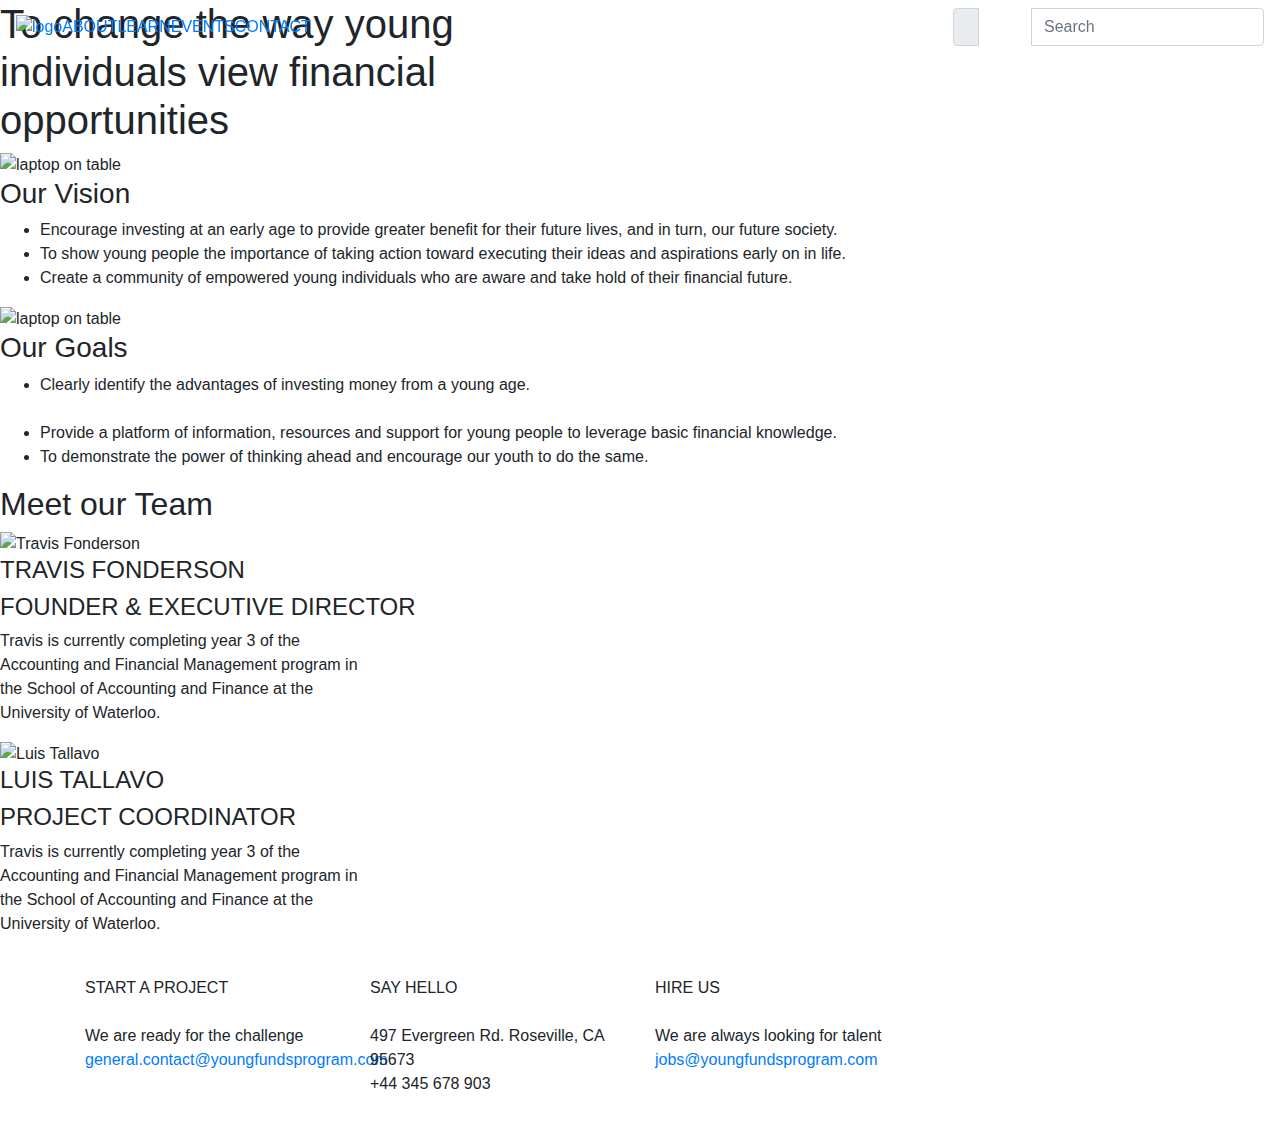
==== about.html @ 74aa373b "v2" ====
<!DOCTYPE html>
<html>
<head>
  <!-- fonts -->
  <link href="https://fonts.googleapis.com/css?family=Lato|Nunito+Sans" rel="stylesheet">
  <!-- icons -->
  <link rel="stylesheet" href="https://use.fontawesome.com/releases/v5.8.1/css/all.css" integrity="sha384-50oBUHEmvpQ+1lW4y57PTFmhCaXp0ML5d60M1M7uH2+nqUivzIebhndOJK28anvf" crossorigin="anonymous">
  <!-- Bootstrap -->
    <link rel="stylesheet" href="https://stackpath.bootstrapcdn.com/bootstrap/4.3.1/css/bootstrap.min.css" integrity="sha384-ggOyR0iXCbMQv3Xipma34MD+dH/1fQ784/j6cY/iJTQUOhcWr7x9JvoRxT2MZw1T" crossorigin="anonymous">
  <!-- css -->
  <link rel="stylesheet" type="text/css" href="about.css">
  <meta name="viewport" content="width=device-width, initial-scale=1">
  <title>Young funds</title>
</head>

<body>

  <!-- navbar -->
  <nav class="navbar navbar-expand-sm fixed-top">
    <a href="index.html"> <img src="images/logo.png" alt="logo"></a>
    <ul class="navbar-nav mr-auto">
      <li class="nav-item">
        <a class="active" href="about.html">ABOUT</a>
      </li>
      <li class="nav-item">
        <a href="learn.html">LEARN</a>
      </li>
      <li class="nav-item">
      <a href="yfp-events.html">EVENTS</a>
      </li>
      <li class="nav-item">
        <a href="yfp-contacts.html">CONTACT</a>
      </li>
    </ul>
    <form class="form-inline">
    <div class="input-group">
      <div id="search-btn-container" class="input-group-prepend">
        <span class="input-group-text" id="basic-addon1">
          <i class="fa fa-search fa-lg" aria-hidden="true"></i>
        </span>
      </div>
      <input type="text" class="form-control" id="search-bar" placeholder="Search">
    </div>
  </form>
</nav>

  <!-- header -->
  <div class="head">
    <h1>To change the way young <br>
      individuals view financial <br>
      opportunities
    </h1>
  </div>
  <!-- Our Vision -->
  <div class="vision">
    <img src="images/about2.png" alt="laptop on table">
    <h3> Our Vision </h3>
    <ul>
      <li>Encourage investing at an early age to provide greater benefit for their future lives,
        and in turn, our future society. </li>
        <li>To show young people the importance of taking action toward executing their ideas
          and aspirations early on in life. </li>
          <li>Create a community of empowered young individuals who are aware and take hold
            of their financial future. </li>
          </ul>
        </div>

        <!-- Our Goals -->
        <div class="goals">
          <img src="images/about3.png" alt="laptop on table">
          <h3> Our Goals </h3>
          <ul>
            <li>Clearly identify the advantages of investing money from a young age.</li> <br>
            <li>Provide a platform of information, resources and support for young people to
              leverage basic financial knowledge.</li>
              <li>To demonstrate the power of thinking ahead and encourage our youth to do the same. </li>
            </ul>
          </div>

          <!-- Meet the team -->

          <h2>Meet our Team </h2>
<div class="team">
  <div class="travis">
    <figure>
    <img src="images/about4.png" alt="Travis Fonderson">
    <figcaption>
    <h4> TRAVIS FONDERSON </h4>
    <h4> FOUNDER & EXECUTIVE DIRECTOR </h4>
    <p> Travis is currently completing year 3 of the <br>
      Accounting and Financial Management program in <br>
      the School of Accounting and Finance at the <br>
      University of Waterloo.
    </p>
    <div class="travissocial">
      <a href="https://twitter.com/yfp_official"><i class="fab fa-twitter fa-lg"></i></a>
      <a href="https://www.facebook.com/yfpcanada/"><i class="fab fa-facebook-f fa-lg"></i></a>
      <a href="https://www.linkedin.com/in/travis-fonderson/"><i class="fab fa-linkedin-in fa-lg"></i></a>
    </div>
  </figcaption>
    <figure>
  </div>
  <div class="luis">
    <figure>
    <img src="images/about5.png" alt="Luis Tallavo">
    <figcaption>
    <h4> LUIS TALLAVO </h4>
    <h4> PROJECT COORDINATOR </h4>
    <p> Travis is currently completing year 3 of the <br>
      Accounting and Financial Management program in <br>
      the School of Accounting and Finance at the <br>
      University of Waterloo.
    </p>
    <div class="luissocial">
    <a href="https://twitter.com/yfp_official"><i class="fab fa-twitter fa-lg"></i></a>
    <a href="https://www.facebook.com/yfpcanada/"><i class="fab fa-facebook-f fa-lg"></i></a>
    <a href="https://www.linkedin.com/in/luistallavo/"><i class="fab fa-linkedin-in fa-lg"></i></a>
    </div>
  </figcaption>
  </figure>
    </div>

</div>

<!--- Footer section -->
<div class=" Footer">
  <div class="container">
    <div class="row py-4">
      <div class="col-lg-3">
        <p>START A PROJECT<br><br> We are ready for the challenge <br>
          <a href="mailto:general.contact@youngfundsprogram.com">general.contact@youngfundsprogram.com</a>
        </p>
      </div>
      <div class="col-lg-3">
        <p>SAY HELLO<br><br> 497 Evergreen Rd. Roseville, CA 95673 <br> +44 345 678 903</p>
      </div>
      <div class="col-lg-3">
        <p>HIRE US <br><br> We are always looking for talent <br>
          <a href="mailto:jobs@youngfundsprogram.com">jobs@youngfundsprogram.com</a>
        </p>
      </div>
      <div class="col-lg-3 social">
        <i class="fab fa-facebook-f fa-lg"></i>
        <i class="fab fa-twitter fa-lg"></i>
        <i class="fab fa-instagram fa-lg"></i>
      </div>
    </div>
  </div>
</div>

</body>
</html>
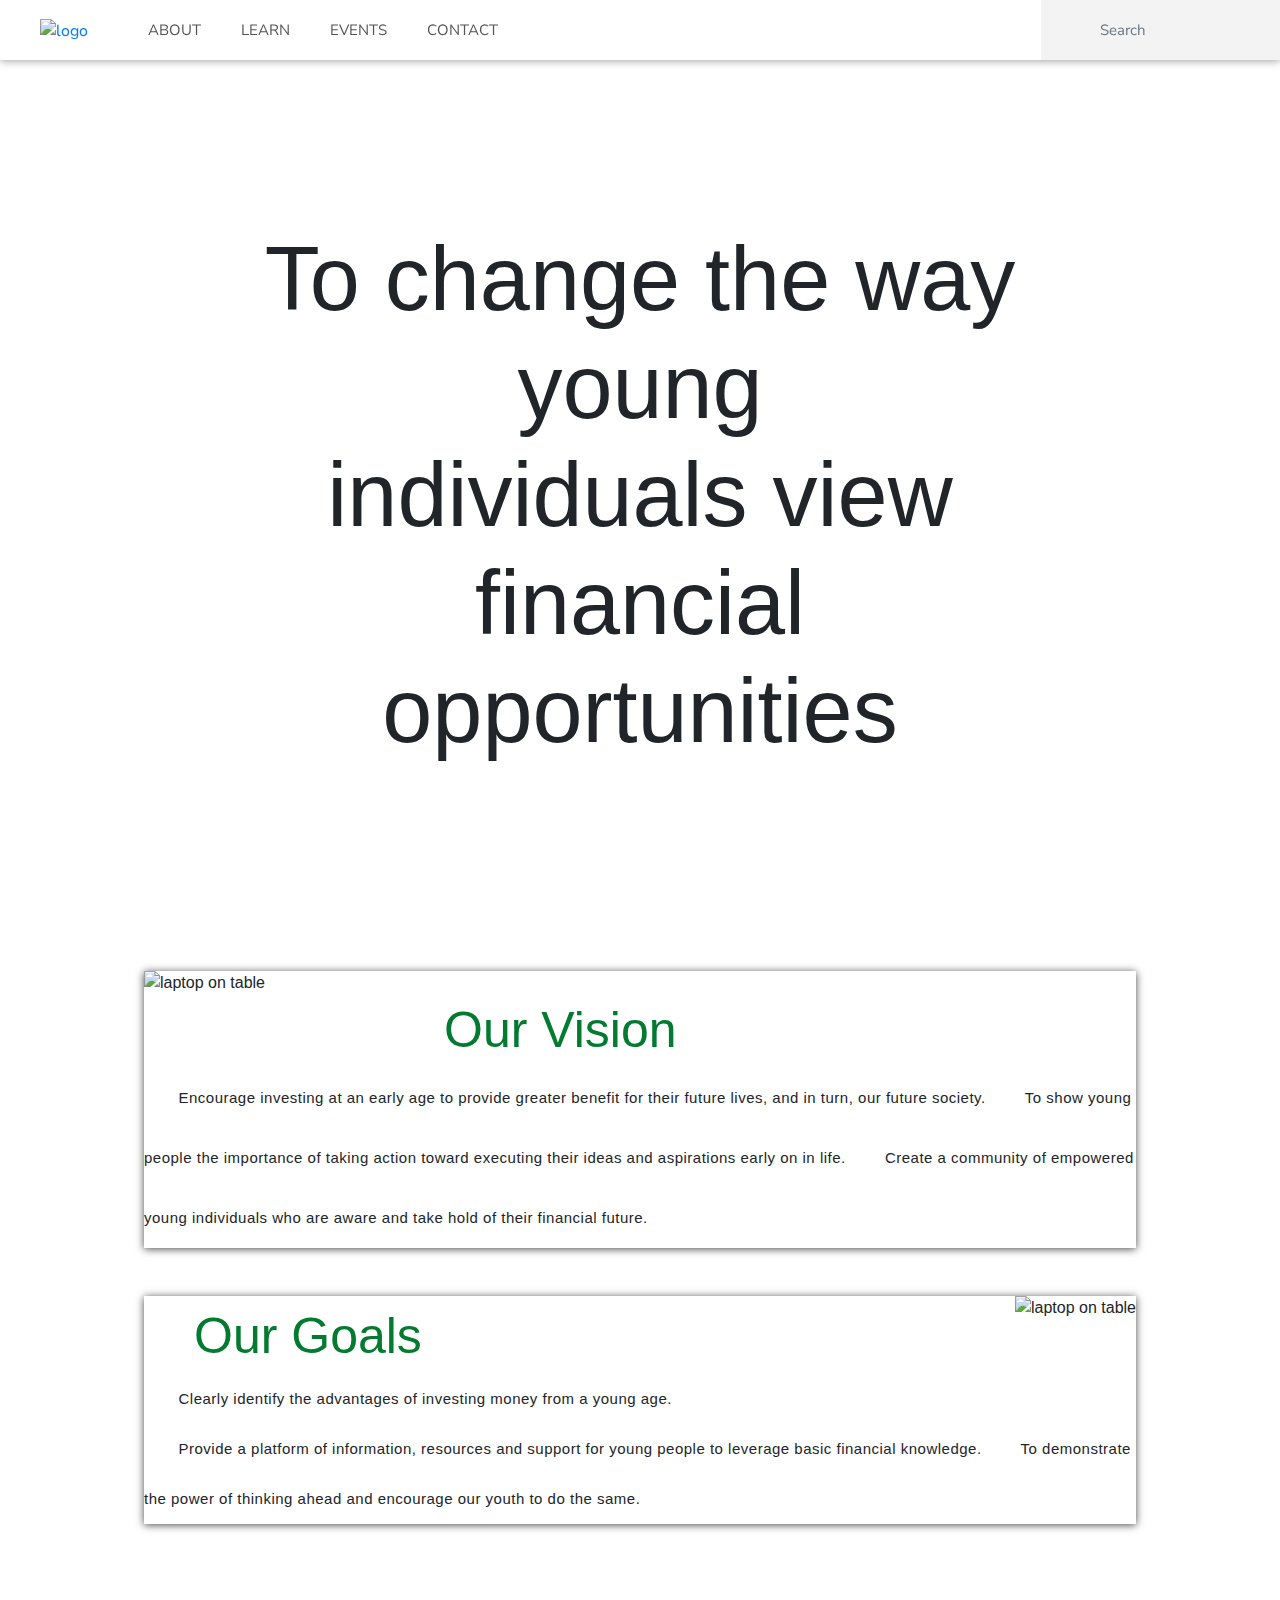
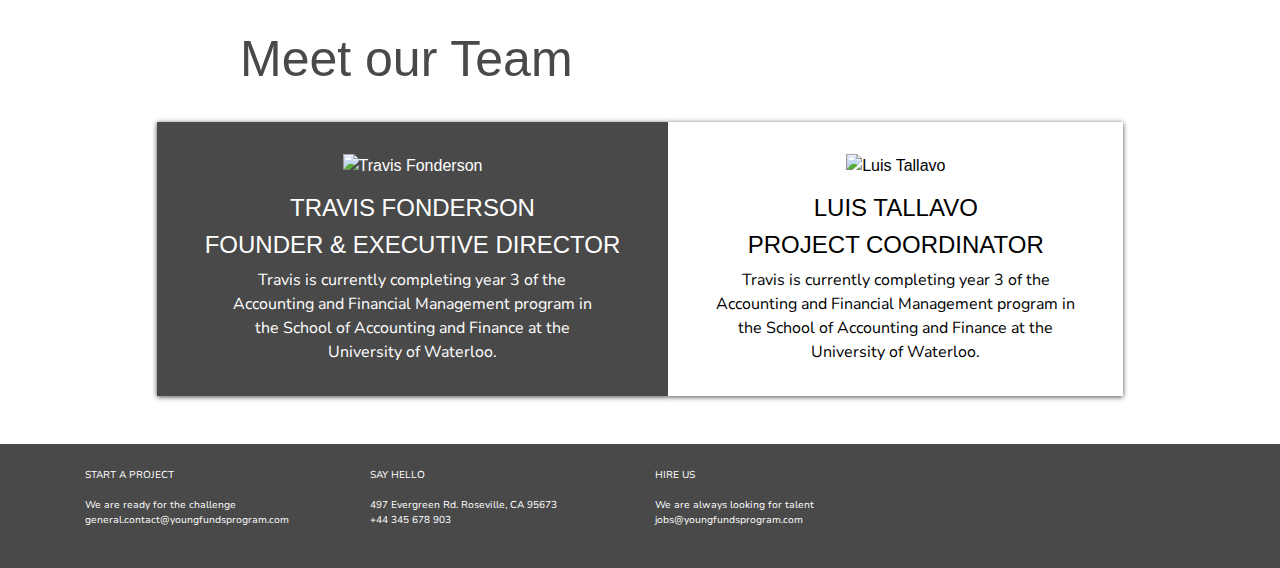
==== commit dad68373: "v3" ====
--- a/about.html
+++ b/about.html
@@ -25,7 +25,7 @@
       <li class="nav-item">
         <a href="learn.html">LEARN</a>
       </li>
-      <li class="nav-item">
+       <li class="nav-item">
       <a href="yfp-events.html">EVENTS</a>
       </li>
       <li class="nav-item">
--- a/about.css
+++ b/about.css
@@ -0,0 +1,207 @@
+* {
+  padding: 0;
+  margin: 0;
+}
+
+h3 {
+  color: #027a2f;
+  font-size: 50px;
+}
+/* Navbar css */
+.navbar {
+  font-family: 'Nunito Sans', sans-serif;
+  list-style-type: none;
+  background-color: #FFF;
+  box-shadow: 0px 0.5px 8px #a0a0a0;
+  padding: 0px !important;
+}
+
+.navbar img {
+  width: 50px;
+  margin: 0px 40px 0px 40px;
+}
+
+.navbar input[type=text] {
+  float: right;
+  padding: 2em;
+  border: none;
+  font-size: 15px;
+  background: #f3f3f3;
+}
+
+/* Navbar links */
+li {
+  display: inline;
+  font-size: 15px;
+}
+
+li a:hover {
+  color: #fff;
+  background-color: #494949;
+  text-decoration: none;
+  padding: 20px;
+}
+
+li a {
+  text-align: center;
+  padding: 20px;
+  color: #545454;
+  text-decoration: none;
+}
+
+/* Text styling */
+p {
+  font-family: 'Nunito Sans', sans-serif;
+}
+
+/* Search icon */
+#search-btn-container {
+  margin: 0 -27px 0 -23px;
+}
+
+#search-btn-container > span {
+  border: none;
+  border-radius: 0;
+  background-color: rgb(243, 243, 243);
+  padding-left: 1.2rem !important;
+}
+
+#search-bar {
+  margin: 0 -46px 0 -23px !important;
+}
+
+
+/*head*/
+.head {
+  background-image: url("images/about1.png");
+  background-repeat: no-repeat;
+}
+
+.head h1 {
+  text-align: center;
+  font-size: 90px;
+  padding: 2.5em 2.2em 2.2em 2.2em;
+}
+
+/*visons*/
+.vision {
+  margin-left: 9em;
+  margin-right: 9em;
+  margin-bottom: 3em;
+  box-shadow: 0px 1px 8px #494949;
+}
+
+.Vision ul {
+  list-style-type: disc;
+}
+
+.vision h3 {
+  padding-top: .57em;
+  margin-left: 6em;
+}
+
+.vision img {
+  float: left;
+}
+
+.vision li {
+  line-height: 4em;
+  font-weight: 200;
+  letter-spacing: .5px;
+  padding-left: 2.3em;
+}
+
+  /*goals*/
+.goals {
+  margin-left: 9em;
+  margin-right: 9em;
+  margin-bottom: 5em;
+  box-shadow: 0px 1px 8px #494949;
+}
+
+.goals img {
+  float: right;
+}
+
+.goals h3 {
+  padding-top: .2em;
+  margin-left: 1em;
+}
+
+.goals li {
+  line-height: 3.35em;
+  font-weight: 200;
+  padding-left: 2.3em;
+letter-spacing: .5px;
+padding-bottom: .88em;
+}
+
+/*meet the team*/
+.team {
+  display: flex;
+  flex-direction: row;
+  justify-content: center;
+}
+
+ h2 {
+  color: #494949;
+  padding: .5em;
+  margin-left: 4.3em;
+  font-size: 50px;
+}
+
+.team figcaption {
+  text-align: center;
+}
+
+.team figure {
+  text-align: center;
+}
+
+.team i {
+  float: right;
+  padding-left: 1em;
+}
+
+/*Travis*/
+.travis {
+  background-color: #494949;
+  color: #ffffff;
+  padding: 2em 3em 1em 3em;
+  margin-bottom: 3em;
+  box-shadow: 0px 1px 5px #494949;
+}
+
+.travis img {
+  padding-bottom: 1em;
+}
+
+/*Luis*/
+.luis {
+  background-color: #ffffff;
+  color: #000000;
+  padding: 2em 3em 1em 3em;
+  margin-bottom: 3em;
+  box-shadow: 0px 1px 5px #494949;
+}
+
+.luis img {
+  padding-bottom: 1em;
+}
+
+/* Footer */
+.Footer {
+  color: #FFF;
+  font-size: 10px;
+  background-color: #494949
+}
+
+.Footer a:link {
+  text-decoration: none;
+  color: #FFF
+}
+
+.social i {
+  float: right;
+  padding-left: 20px;
+}
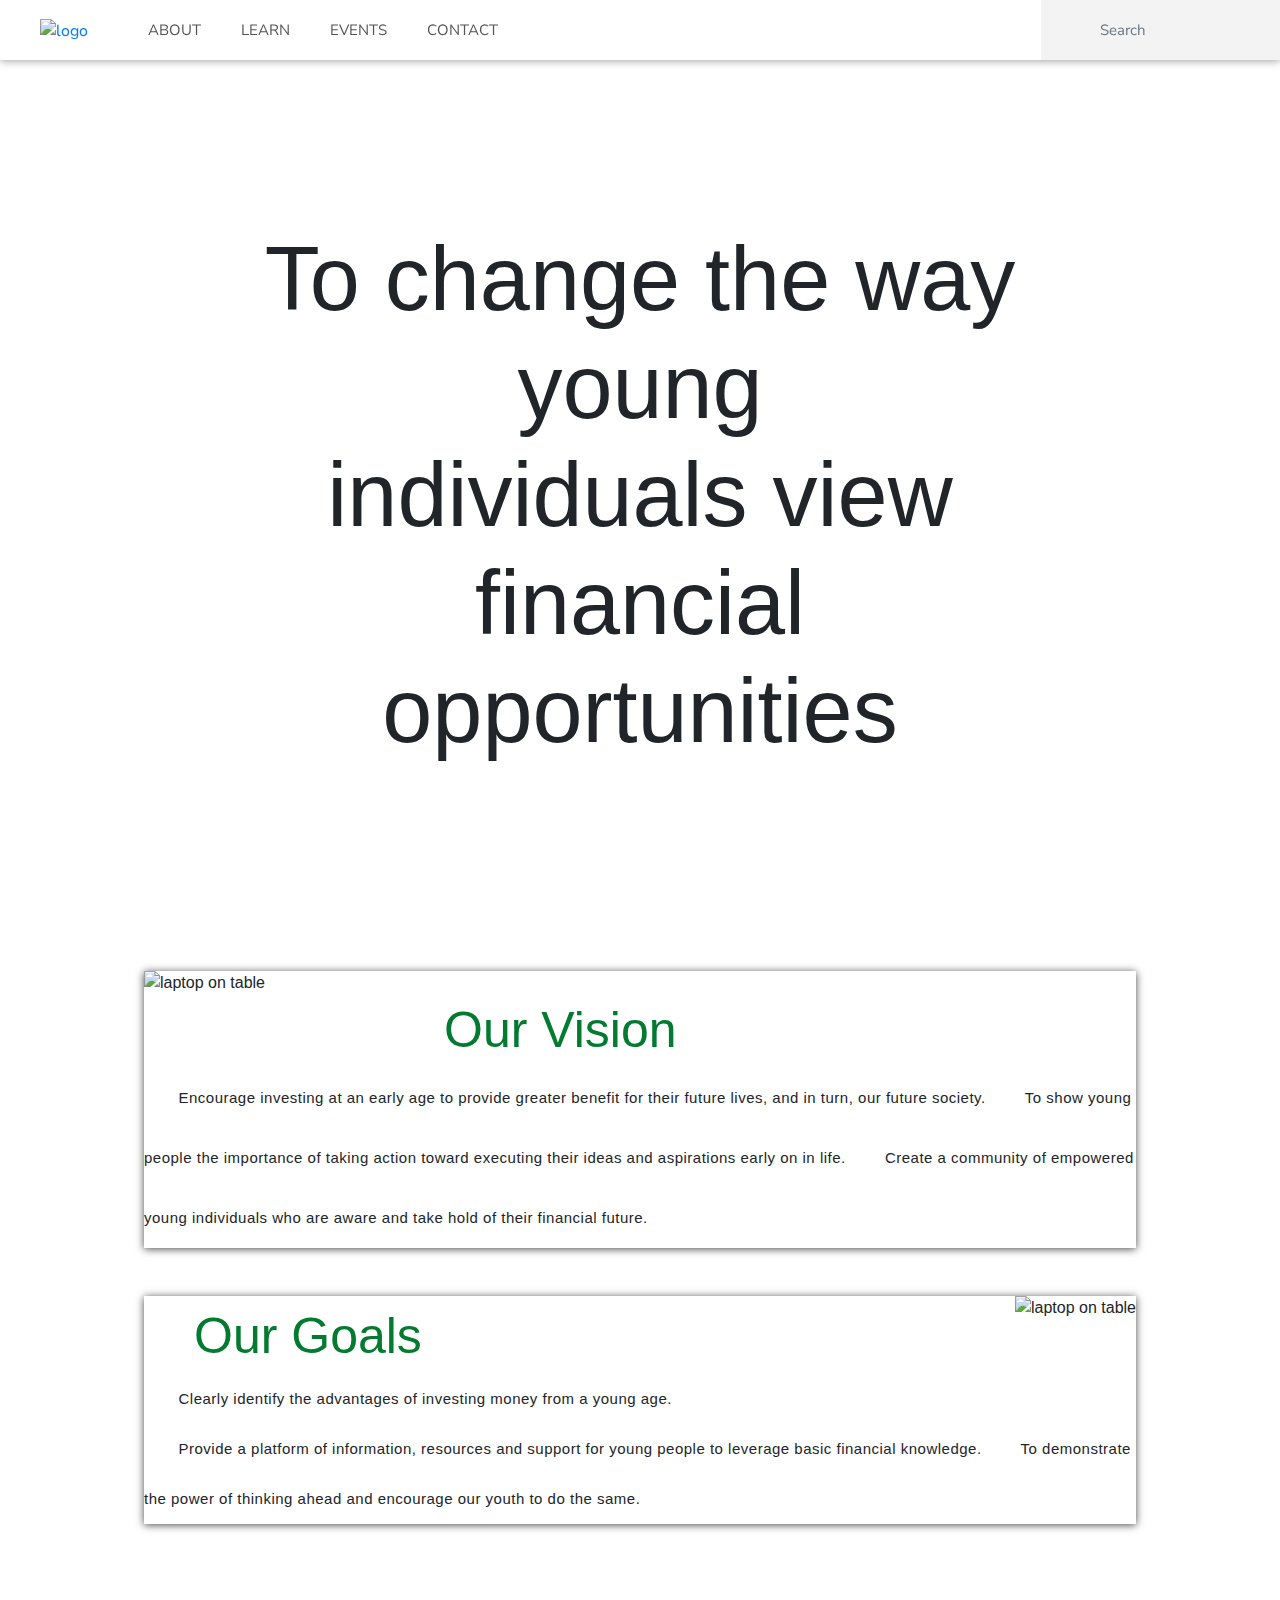
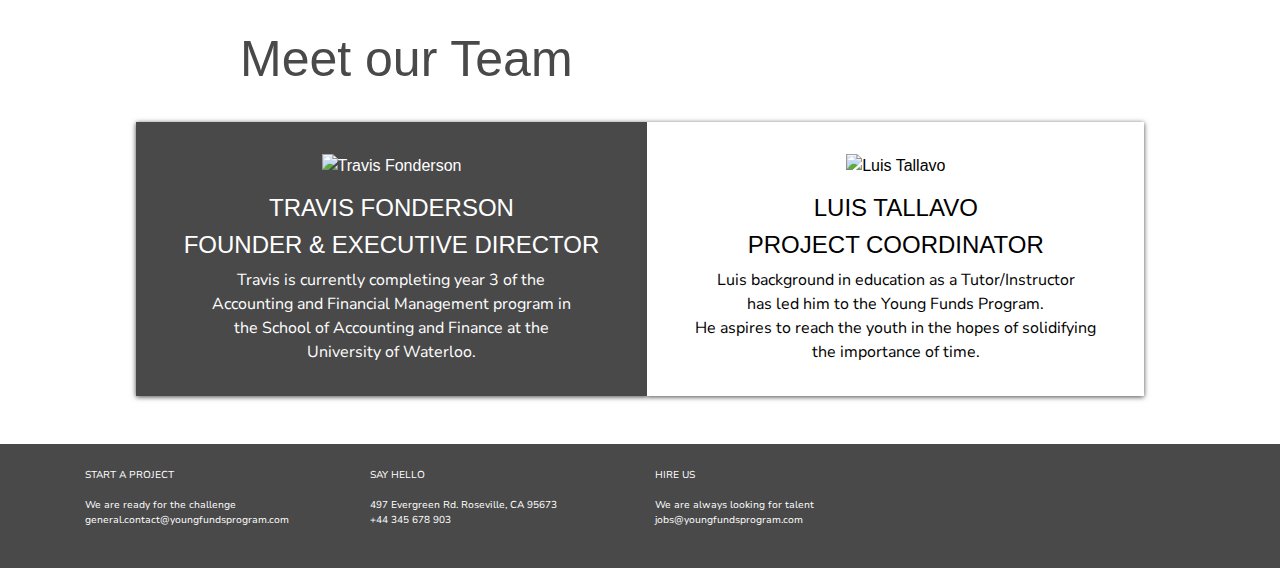
==== commit cfd0b920: "v3" ====
--- a/about.html
+++ b/about.html
@@ -106,10 +106,8 @@
     <figcaption>
     <h4> LUIS TALLAVO </h4>
     <h4> PROJECT COORDINATOR </h4>
-    <p> Travis is currently completing year 3 of the <br>
-      Accounting and Financial Management program in <br>
-      the School of Accounting and Finance at the <br>
-      University of Waterloo.
+    <p> Luis background in education as a Tutor/Instructor <br> has led him to the Young Funds Program. <br> 
+        He aspires to reach the youth in the hopes of solidifying <br> the importance of time.
     </p>
     <div class="luissocial">
     <a href="https://twitter.com/yfp_official"><i class="fab fa-twitter fa-lg"></i></a>
--- a/about.css
+++ b/about.css
@@ -70,7 +70,6 @@
   margin: 0 -46px 0 -23px !important;
 }
 
-
 /*head*/
 .head {
   background-image: url("images/about1.png");
